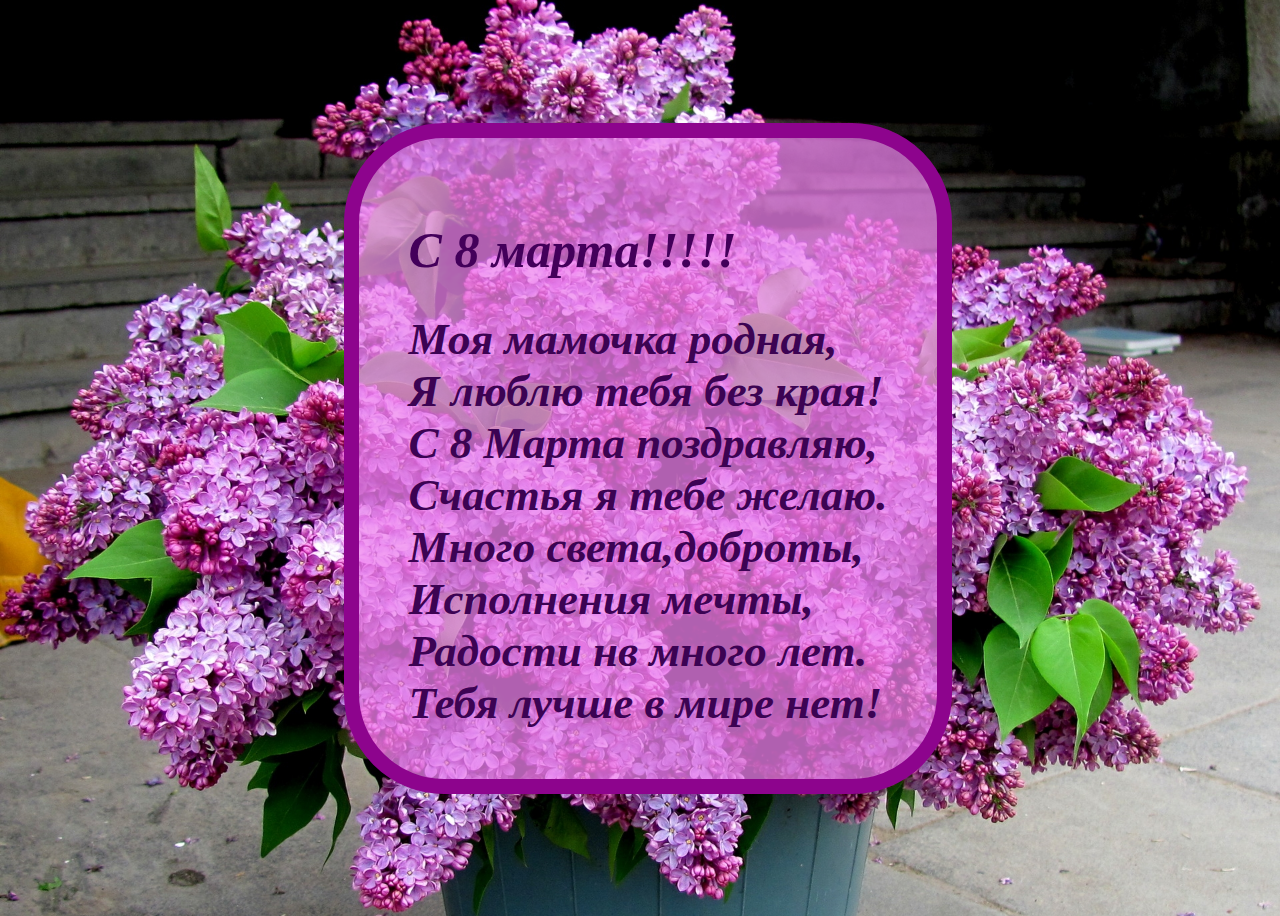
==== students/alexandra/index.html @ 734860c9 "Alexandra" ====
<html>
    <head>
        <title>School 3</title>
        <link rel="stylesheet" href="style.css">
    </head>
    <body>
        <div class="center">
            <div>
                <h1> С <span>8</span> марта!!!!!</h1>
                
                <p>           
                    Моя мамочка родная,<br/>
                    Я люблю тебя без края!<br/>
                    С 8 Марта поздравляю,<br/>
                    Счастья я тебе желаю.<br/>

                    Много света,доброты,<br/>
                    Исполнения мечты,<br/>
                    Радости нв много лет.<br/>
                    Тебя лучше в мире нет!<br/>
                </p>
            </div>
        </div>
     </body>
</html>
---- students/alexandra/style.css ----
body {
    width: 100vw;
    height: 100vh;
    background-image: url('siren.jpeg');
    background-position: center;
    background-size: cover;
    background-repeat: no-repeat;
}
h1 {
    font-size: 50px;
    color: #43005a; 
}
div.center {
    display: flex;
    justify-content: center;
    align-items: center;
    height: 100%;
}
div.center div {
    border-radius: 100px;
    border: 15px solid #8d048d;
    background: #ee82eebd;
    color: #3c0353;
    font-size: 45px;
    font-weight: bold;
    font-style: italic;
    padding: 50px;
    display: flex;
    flex-wrap: wrap;
    justify-content: center;
    flex-direction: column;
}
div.center p {
    margin: 0;
}
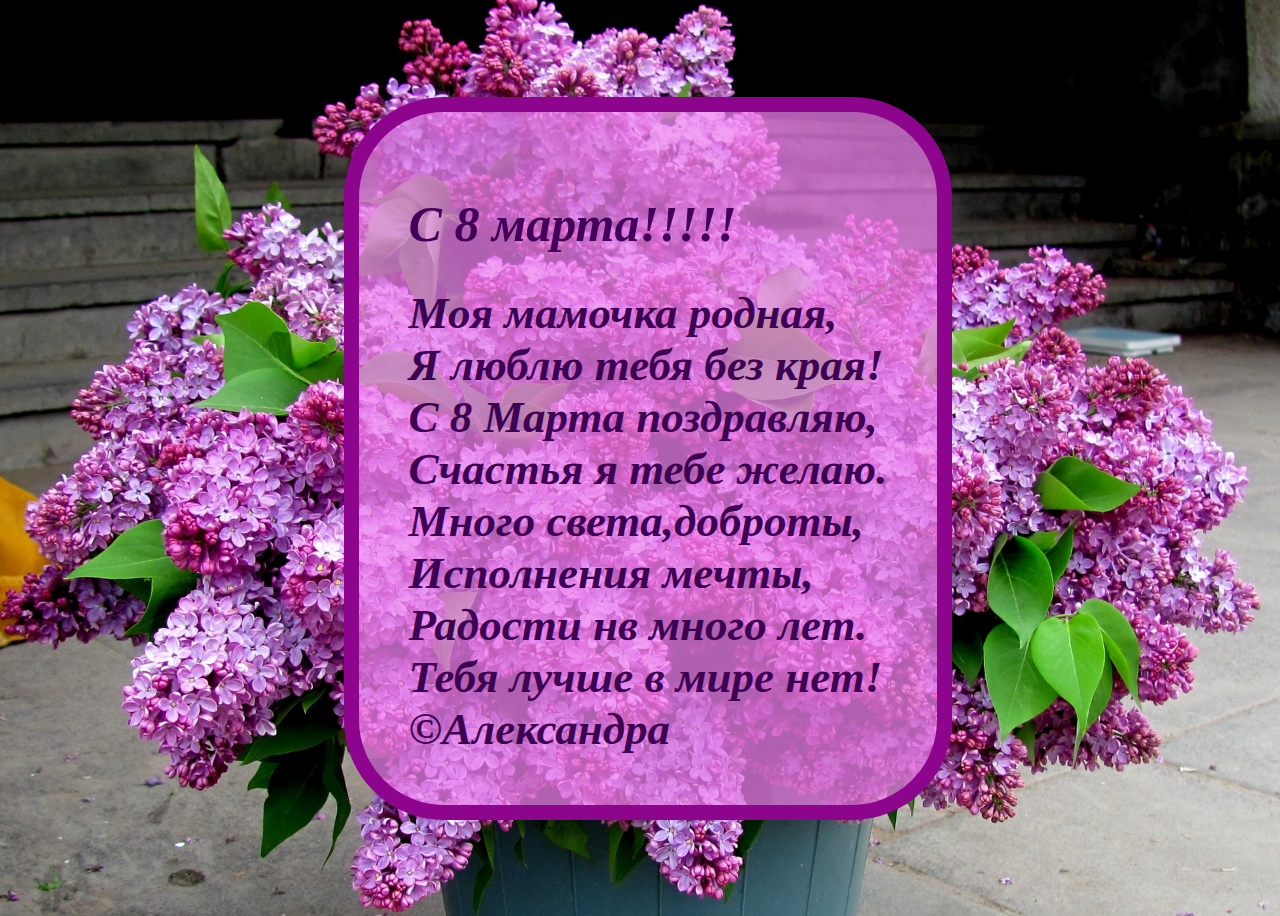
==== commit 33ed5bb8: "Lera, Sasha" ====
--- a/students/alexandra/index.html
+++ b/students/alexandra/index.html
@@ -19,6 +19,7 @@
                     Радости нв много лет.<br/>
                     Тебя лучше в мире нет!<br/>
                 </p>
+                <span>&copy;Александра</span>
             </div>
         </div>
      </body>
